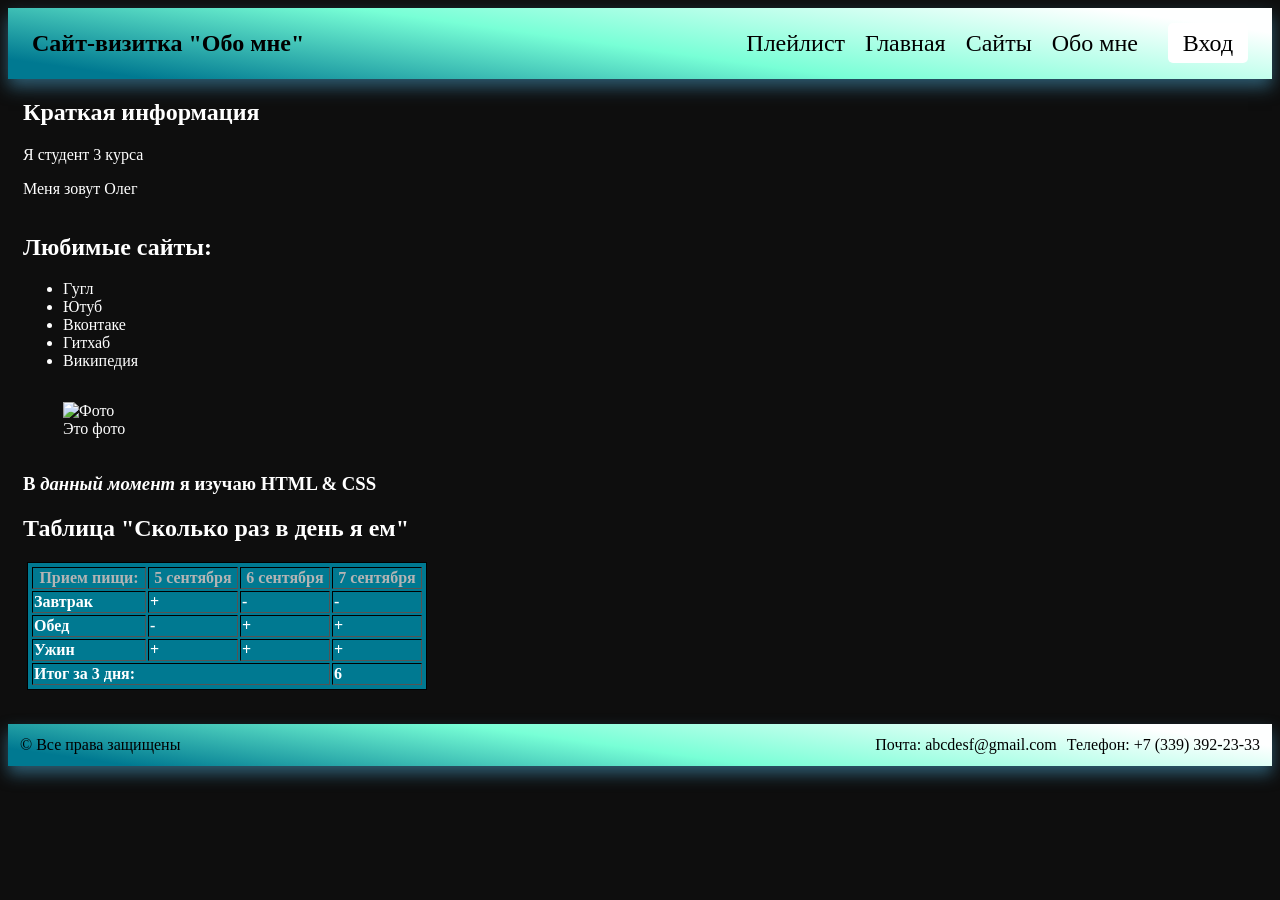
==== index.html @ cefc115d "first commit" ====
<!DOCTYPE html>
<html lang="ru">
  <head>
    <link rel="stylesheet" href="style.css">
    <meta charset="utf-8">
    <meta name="viewport">
    <title>Обо мне</title>
  </head>
  <body style="background-color: rgb(14, 14, 14);">
    <header class="index-header">
      <section class="ogl">
        <h1>Сайт-визитка "Обо мне"</h1>
      </section>
      <nav class="navig">
        <a href="playlist.html" class="pl">Плейлист</a>
        <a href="#main">Главная</a>
        <a href="#site">Сайты</a>
        <a href="forme.html">Обо мне</a>
      </nav>
      <a href ="reg.html"><button class="reg">Вход</button></a>
    </header>
    <main class="main-index">
      <section id="me"><h2>Краткая информация</h2>
        <p>Я студент 3 курса</p>
        <p>Меня зовут Олег</p>
      </section>
      <section id="site">
        <p><h2>Любимые сайты:</h2>
        <nav>
          <ul>
          <li><a href="google.com">Гугл</a></li>
          <li><a href="youtube.com">Ютуб</a></li>
          <li><a href="vk.ru">Вконтаке</a></li>
          <li><a href="github.com">Гитхаб</a></li>
          <li><a href="wikipedia.org">Википедия</a></li> 
          </ul>
        </nav>
        </p>
      </section>
      <section id="photo">
        <figure>
          <img src="https://encrypted-tbn0.gstatic.com/images?q=tbn:ANd9GcQ1Y2HgXOlyQ4f0sIpjzsmhVbSbNvL3Y8UbRqRJcM5iog&s=10" alt="Фото">
          <figcaption>Это фото</figcaption>
        </figure>
      </section>
        </article>
      <section id="info">
      <aside><h3>В <em>данный момент</em> я изучаю <span>HTML & CSS</span></h3></aside>
      <section>
      <p><h2>Таблица "Сколько раз в день я ем"</h2></p>
      </section>
      <section>
      <table border="1">
        <thead>
          <tr>
            <th>Прием пищи:</th>
            <th>5 сентября</th>
            <th>6 сентября</th>
            <th>7 сентября</th>
          </tr>
        </thead>
        <tbody>
          <tr>
            <td>Завтрак</td>
            <td>+</td>
            <td>-</td>
            <td>-</td>
          </tr>
           <tr>
            <td>Обед</td>
            <td>-</td>
            <td>+</td>
            <td>+</td>
          </tr>
          <tr>
            <td>Ужин</td>
            <td>+</td>
            <td>+</td>
            <td>+</td>
          </tr>
        </tbody>
        <tfoot>
          <tr>
            <td colspan="3">Итог за 3 дня:</td>
            <td>6</td>
          </tr>
        </tfoot>
      </table>
      </section>
    </main>
    <footer class="footer-index">
      <section class="cr">© Все права защищены</section>
      <section id="mail-foot">Почта: abcdesf@gmail.com</section>
      <section id="phone-foot">Телефон: +7 (339) 392-23-33</section>
    </footer>
  </body>
</html>
---- style.css ----
body {
    font-family: 'Times New Roman', Times, serif;
}
.main-index {
    display: flex;
    flex-direction: column;
    align-items: left;
    color: white;
    padding-left: 15px;
    margin-bottom: 30px;
}
.footer-index {
     background: linear-gradient(188deg, rgb(254, 255, 255) 10%, rgb(120, 255, 214) 52%, rgb(0, 121, 145) 92%);
    box-shadow: 0 8px 16px rgba(50, 103, 128, 0.87);
    display: flex;
    flex-direction: row;
    gap: 10px;
    align-items: center;
    padding: 12px 12px;
    position: relative;
}
#mail-foot {
    margin-left: auto;
}
button {
    font-family: 'Times New Roman', Times, serif;
}
.index-header {
    background: linear-gradient(188deg, rgb(254, 255, 255) 10%, rgb(120, 255, 214) 52%, rgb(0, 121, 145) 92%);
    box-shadow: 0 8px 16px rgba(50, 103, 128, 0.87);
    display: flex;
    flex-direction: row;
    gap: 10px;
    align-items: center;
    padding: 2px 24px;
    position: relative;
}
.reg{
    border-radius: 5px;
    display: block;
    font-size: 24px;
    width: 80px;
    height: 40px;
    transition: .3s;
    background-color: white;
    padding: 5px;
    text-align: center;
    color: black;
    border: none;
    cursor: pointer;   
    text-decoration: none;
}
.reg:hover {
    background-color: rgb(82, 175, 194);
    transition: .3s;
}
nav.navig {
    font-size: 24px;
    display: flex;
    gap: 20px;
    margin-right: 20px;
    flex-direction: row;
    margin-left: auto;
}
a {
    text-decoration: none;
    color: inherit;
    outline: none;
    transition: .3s;
} 
a:hover {
    color: rgb(91, 91, 156);
    transition: .3s;
}
table {
    width: 400px;
    max-width: 500px;
    background-color: rgb(0, 121, 145);
    margin:4px;
    padding: 2px;
    border: 1px solid black;
}
th:first-child {
    color: rgb(180, 180, 180);
}
th:nth-child(2) {
    color: rgb(180, 180, 180);
}
th:nth-child(3) {
    color: rgb(180, 180, 180);
}
th:nth-child(4) {
    color: rgb(180, 180, 180);
}
tr {
    font-weight: bold;
}
label {
    font-weight: bold;
    margin-left: 30px;
    display: block;
    margin-top: 5px;
    margin-bottom: 5px;
}
#age {
    margin-left: 30px;
    width: 188px;
}
input {
    margin-left: 30px;
    width: 180px;
}
.regs:hover {
    transform: scale(1.1);
    transition: 0.3s;
    background: rgb(74, 163, 190);
}
textarea {
    margin-left: 30px;
    min-width: 180px;
    min-height: 30px;
    max-height: 50px;
    max-width: 182px;
}
.regs {
    margin-left: 30px;
    width: 185px;
    display: block;
    margin-top: 15px;
    background-color: whitesmoke;
    border-radius: 10px;
    text-decoration: none;
    text-align: center;
    color: black;
    border: 1px solid black;
    font-weight: bold;
    transition: .3s;
}
.registr {
    display: flex;
    flex-direction: column;
    background: linear-gradient(188deg, rgb(254, 255, 255) 10%, rgb(120, 255, 214) 52%, rgb(0, 121, 145) 92%);
    border: none;
    box-shadow: 0 8px 16px rgba(50, 103, 128, 1);
    border-radius: 16px;
    width: 250px;
    height: 400px;
    padding: auto;
}
.log {
    background: linear-gradient(188deg, rgb(254, 255, 255) 10%, rgb(120, 255, 214) 52%, rgb(0, 121, 145) 92%);
    border: none;
    box-shadow: 0 8px 16px rgba(50, 103, 128, 1);
    border-radius: 16px;
    margin-left: 100px;
    width: 250px;
    height: 270px;
}
.tab {
  display: flex;
  justify-content: center;
  align-items: flex-start;
  margin-top: 50px;
}
small {
    margin-left: 4px;
    color: darkcyan;
}
.pl {
  all: unset;
  cursor: pointer;
  transition: .25s;
}
.pl:hover {
    color: rgb(91, 91, 156);
    transition: .25s;
}
.playl {
    border-radius: 10px;
    box-shadow: 0 8px 16px rgba(50, 103, 128, 1);
    background: linear-gradient(90deg, 
     rgb(254, 255, 255) 0%, 
     rgb(120, 255, 214) 15%, 
     rgb(0, 121, 145) 35%,
     rgb(0, 121, 145) 65%,
     rgb(120, 255, 214) 85%, 
     rgb(254, 255, 255) 100%);
    background-size: 200% 100%;
    animation: flow 6s linear infinite;
    display: flex;
    padding-top: 50px;
    padding-bottom: 50px;
    margin: 50px auto 20px;
    width: 500px;
    flex-direction: column;
    align-items: center;
    text-align: center;
    justify-content: center;
    position: relative;
}
@keyframes flow {
    0%   { background-position: 0% 50%; }
    100% { background-position: -200% 50%; }
}
.aud {
     display: flex;
    margin-top: 30px;
    margin-bottom: 30px;
}
#photo {
    display: flex;
    justify-content: left;
}
.Ariya-playlist {
    padding: auto;
    border: 1px solid black;
    border-radius: 15px;
    margin: 10px 10px;
    padding: 10px;
    background-size: cover;
    background-position: center;
}
.Tenora-playlist {
    padding: auto;
    border: 1px solid black;
    border-radius: 15px;
    margin: 10px 10px;
    padding: 10px;
}
.Dominore-playlist {
    padding: auto;
    border: 1px solid black;
    border-radius: 15px;
    margin: 10px 10px;
    padding: 10px;
}
.header-forme {
    display: flex;
    justify-content: center;
    font-size: 36px;
}
#interests {
    box-shadow: 0 0 16px rgb(158, 158, 158);
    display: flex;
    align-items: center;
    margin: 30px auto;
    padding: 30px auto;
    padding-bottom: 30px;
    flex-direction: column;
    width: 800px;
    height: 400px;
    background-color: rgb(49,49,49);
    border-radius: 30px;
    font-size: 30px;
}
.interests-container {
    display: flex;
    gap: 20px;
    justify-content: center;
    align-items: center;
}
.interest-card {
    width: 180px;
    min-height: 200px;
    display: flex;
    justify-content: center;
    align-items: center;
    flex-wrap: wrap;
    background: linear-gradient(188deg, rgb(120, 255, 214),rgb(0, 121, 145));
    color: #fff;
    font-size: 22px;
    font-weight: 600;
    border-radius: 16px;
    box-shadow: 0 8px 16px rgba(0, 0, 0, 0.6);
    padding: 20px;
    transition: transform .3s, box-shadow .3s;
    cursor: pointer;
}

.interest-card:hover {
    transform: translateY(5px);
    box-shadow: 0 12px 12px rgba(0, 130, 156, 0.377);
}
#goals {
    box-shadow: 0 0 16px rgb(158, 158, 158);
    display: flex;
    align-items: center;
    margin: 50px auto;
    padding: 10px;
    flex-direction: column;
    width: 800px;
    height: 400px;
    background-color: rgb(49,49,49);
    border-radius: 30px;
    font-size: 30px;
    padding-bottom: 30px;
}
.goals-container {
    display: flex;
    gap: 20px;
    justify-content: center;
    align-items: center;
}
.goals-card {
    width: 180px;
    min-height: 200px;
    display: flex;
    justify-content: center;
    align-items: center;
    flex-wrap: wrap;
    background: linear-gradient(188deg, rgb(120, 255, 214),rgb(0, 121, 145));
    color: #fff;
    font-size: 22px;
    font-weight: 600;
    border-radius: 16px;
    box-shadow: 0 8px 16px rgba(0, 0, 0, 0.6);
    padding: 20px;
    transition: transform .3s, box-shadow .3s;
    cursor: pointer;
}

.goals-card:hover {
    transform: translateY(5px);
    box-shadow: 0 12px 12px rgba(0, 130, 156, 0.377);
}
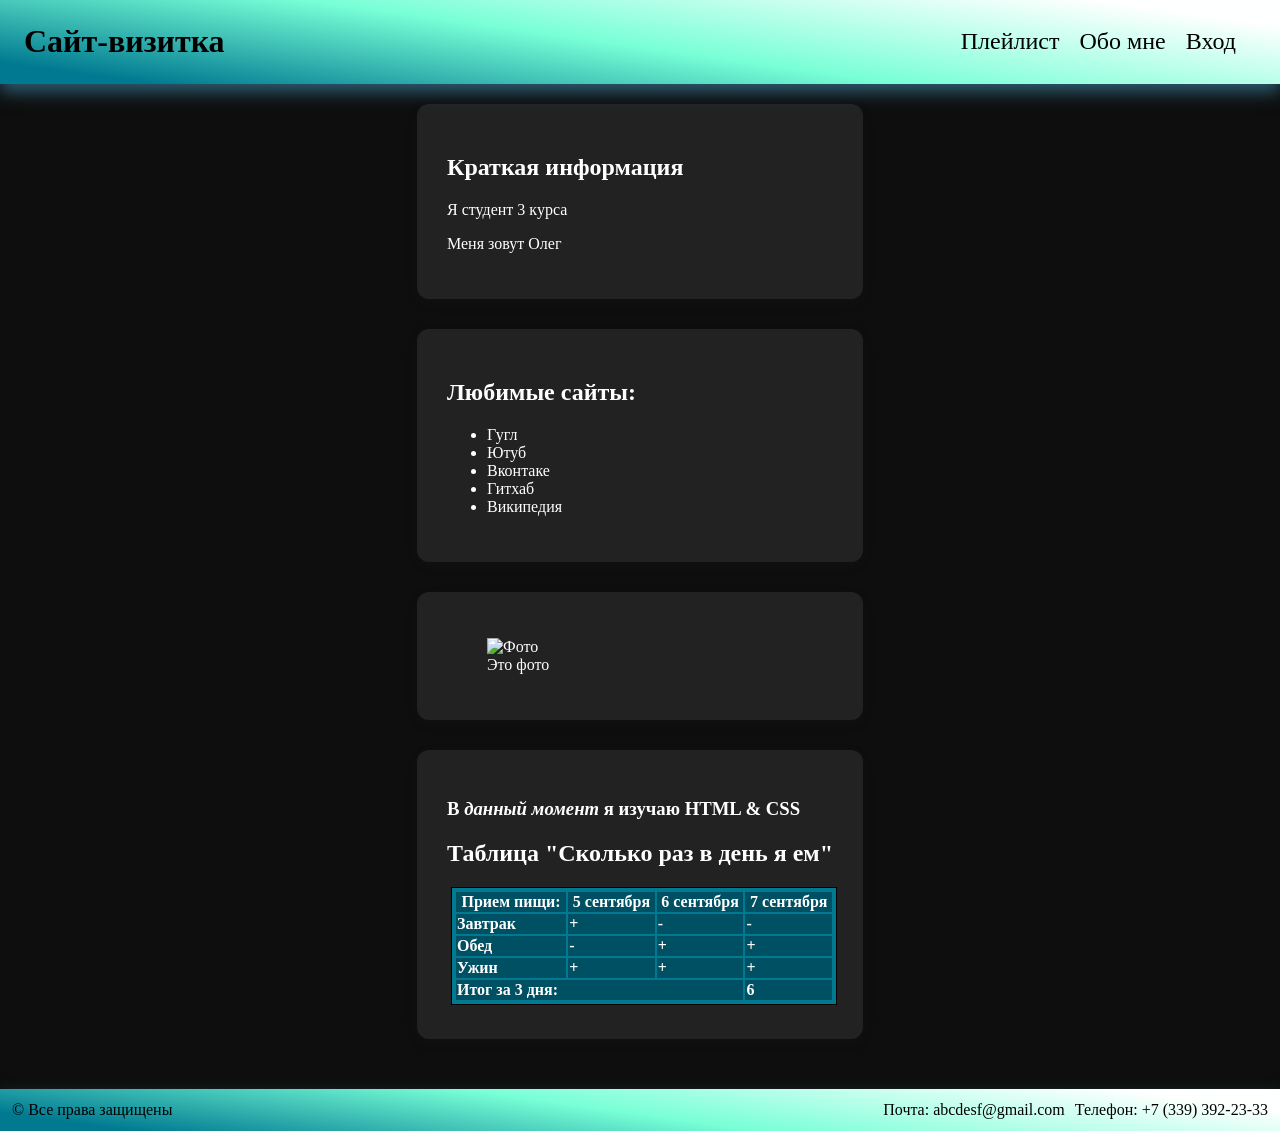
==== commit 753e3bc2: "video" ====
--- a/index.html
+++ b/index.html
@@ -1,94 +1,95 @@
 <!DOCTYPE html>
 <html lang="ru">
   <head>
-    <link rel="stylesheet" href="style.css">
+    <link rel="stylesheet" href="Styles/style.css">
+    <link rel="stylesheet" href="Styles/styleindex.css">
     <meta charset="utf-8">
-    <meta name="viewport">
-    <title>Обо мне</title>
+    <meta name="viewport" content="width=device-width, initial-scale=1.0">
+    <title>Сайт-визитка</title>
   </head>
-  <body style="background-color: rgb(14, 14, 14);">
-    <header class="index-header">
-      <section class="ogl">
-        <h1>Сайт-визитка "Обо мне"</h1>
-      </section>
+  <body>
+    <header>
+      <h1>Сайт-визитка</h1>
       <nav class="navig">
-        <a href="playlist.html" class="pl">Плейлист</a>
-        <a href="#main">Главная</a>
-        <a href="#site">Сайты</a>
-        <a href="forme.html">Обо мне</a>
+        <a href="Page/playlist.html" class="pl">Плейлист</a>
+        <a href="Page/forme.html">Обо мне</a>
+        <a href="Page/reg.html" class="reg">Вход</a>
       </nav>
-      <a href ="reg.html"><button class="reg">Вход</button></a>
     </header>
-    <main class="main-index">
-      <section id="me"><h2>Краткая информация</h2>
-        <p>Я студент 3 курса</p>
-        <p>Меня зовут Олег</p>
+    <main>
+      <section id="me">
+        <div class="card">
+          <h2>Краткая информация</h2>
+          <p>Я студент 3 курса</p>
+          <p>Меня зовут Олег</p>
+        </div>
       </section>
       <section id="site">
-        <p><h2>Любимые сайты:</h2>
-        <nav>
-          <ul>
-          <li><a href="google.com">Гугл</a></li>
-          <li><a href="youtube.com">Ютуб</a></li>
-          <li><a href="vk.ru">Вконтаке</a></li>
-          <li><a href="github.com">Гитхаб</a></li>
-          <li><a href="wikipedia.org">Википедия</a></li> 
-          </ul>
-        </nav>
-        </p>
+        <div class="card">
+          <h2>Любимые сайты:</h2>
+          <nav>
+            <ul>
+            <li><a href="https://google.com">Гугл</a></li>
+            <li><a href="https://youtube.com">Ютуб</a></li>
+            <li><a href="https://vk.ru">Вконтаке</a></li>
+            <li><a href="https://github.com">Гитхаб</a></li>
+            <li><a href="https://wikipedia.org">Википедия</a></li> 
+            </ul>
+         </nav>
+        </div>
       </section>
       <section id="photo">
-        <figure>
-          <img src="https://encrypted-tbn0.gstatic.com/images?q=tbn:ANd9GcQ1Y2HgXOlyQ4f0sIpjzsmhVbSbNvL3Y8UbRqRJcM5iog&s=10" alt="Фото">
-          <figcaption>Это фото</figcaption>
-        </figure>
+        <div class="card">
+         <figure>
+            <img src="https://encrypted-tbn0.gstatic.com/images?q=tbn:ANd9GcQ1Y2HgXOlyQ4f0sIpjzsmhVbSbNvL3Y8UbRqRJcM5iog&s=10" alt="Фото">
+            <figcaption>Это фото</figcaption>
+          </figure>
+        </div>
       </section>
-        </article>
       <section id="info">
-      <aside><h3>В <em>данный момент</em> я изучаю <span>HTML & CSS</span></h3></aside>
-      <section>
-      <p><h2>Таблица "Сколько раз в день я ем"</h2></p>
-      </section>
-      <section>
-      <table border="1">
-        <thead>
-          <tr>
-            <th>Прием пищи:</th>
-            <th>5 сентября</th>
-            <th>6 сентября</th>
-            <th>7 сентября</th>
-          </tr>
-        </thead>
-        <tbody>
-          <tr>
-            <td>Завтрак</td>
-            <td>+</td>
-            <td>-</td>
-            <td>-</td>
-          </tr>
-           <tr>
-            <td>Обед</td>
-            <td>-</td>
-            <td>+</td>
-            <td>+</td>
-          </tr>
-          <tr>
-            <td>Ужин</td>
-            <td>+</td>
-            <td>+</td>
-            <td>+</td>
-          </tr>
-        </tbody>
-        <tfoot>
-          <tr>
-            <td colspan="3">Итог за 3 дня:</td>
-            <td>6</td>
-          </tr>
-        </tfoot>
-      </table>
+        <div class="card">
+          <aside><h3>В <em>данный момент</em> я изучаю <span>HTML & CSS</span></h3></aside>
+          <h2>Таблица "Сколько раз в день я ем"</h2>
+          <table>
+            <thead>
+              <tr>
+                <th>Прием пищи:</th>
+                <th>5 сентября</th>
+                <th>6 сентября</th>
+                <th>7 сентября</th>
+              </tr>
+            </thead>
+            <tbody>
+              <tr>
+                <td>Завтрак</td>
+                <td>+</td>
+                <td>-</td>
+                <td>-</td>
+              </tr>
+              <tr>
+                <td>Обед</td>
+                <td>-</td>
+                <td>+</td>
+                <td>+</td>
+              </tr>
+              <tr>
+                <td>Ужин</td>
+                <td>+</td>
+                <td>+</td>
+                <td>+</td>
+              </tr>
+            </tbody>
+            <tfoot>
+              <tr>
+                <td colspan="3">Итог за 3 дня:</td>
+                <td>6</td>
+              </tr>
+            </tfoot>
+          </table>
+        </div>
       </section>
     </main>
-    <footer class="footer-index">
+    <footer>
       <section class="cr">© Все права защищены</section>
       <section id="mail-foot">Почта: abcdesf@gmail.com</section>
       <section id="phone-foot">Телефон: +7 (339) 392-23-33</section>
--- a/Styles/style.css
+++ b/Styles/style.css
@@ -0,0 +1,43 @@
+body {
+    font-family: 'Times New Roman', Times, serif;
+    background-color: rgb(14, 14, 14);
+    margin: 0;
+    padding: 0;
+    min-height: 100vh;
+    display: flex;
+    flex-direction: column;
+}
+a {
+    text-decoration: none;
+    color: inherit;
+    outline: none;
+    transition: .3s;
+}
+header {
+    justify-content: center;
+    color: black;
+    background: linear-gradient(188deg, rgb(254, 255, 255) 10%, rgb(120, 255, 214) 52%, rgb(0, 121, 145) 92%);
+    box-shadow: 0 8px 16px rgba(50, 103, 128, 0.87);
+    display: flex;
+    flex-direction: row;
+    gap: 10px;
+    padding: 2px 24px;
+    position: relative;
+}
+footer {
+    background: linear-gradient(188deg, rgb(254, 255, 255) 10%, rgb(120, 255, 214) 52%, rgb(0, 121, 145) 92%);
+    box-shadow: 0 8px 16px rgba(50, 103, 128, 0.87);
+    display: flex;
+    flex-direction: row;
+    gap: 10px;
+    align-items: center;
+    padding: 12px;
+    position: relative;
+    margin-top: auto;
+}
+#mail-foot {
+    margin-left: auto;
+}
+button {
+    font-family: 'Times New Roman', Times, serif;
+}
--- a/Styles/styleindex.css
+++ b/Styles/styleindex.css
@@ -0,0 +1,47 @@
+main {
+    color: white;
+    display: flex;
+    flex-direction: column;
+    width: fit-content;
+    max-width: 100%;
+    margin: 0 auto;
+    padding: 20px;
+}
+nav.navig {
+    font-size: 24px;
+    display: flex;
+    gap: 20px;
+    margin-right: 20px;
+    align-items: center;
+    flex-direction: row;
+    margin-left: auto;
+}
+a:hover {
+    color: rgb(91, 91, 156);
+    transition: .3s;
+}
+table {
+    width: 100%;
+    max-width: 500px;
+    background-color: rgb(0, 121, 145);
+    margin:4px;
+    padding: 2px;
+    border: 1px solid black;
+}
+tr {
+    background-color: rgb(0, 80, 100);
+    font-weight: bold;
+}
+#photo {
+    display: flex;
+    justify-content: flex-start;
+}
+.card {
+    background-color: rgb(34, 34, 34);
+    width: 100%;
+    padding: 30px;
+    margin-bottom: 30px;
+    border-radius: 12px;
+    box-shadow: 0 4px 15px rgba(78, 78, 78, 0.05);
+    box-sizing: border-box;
+}
